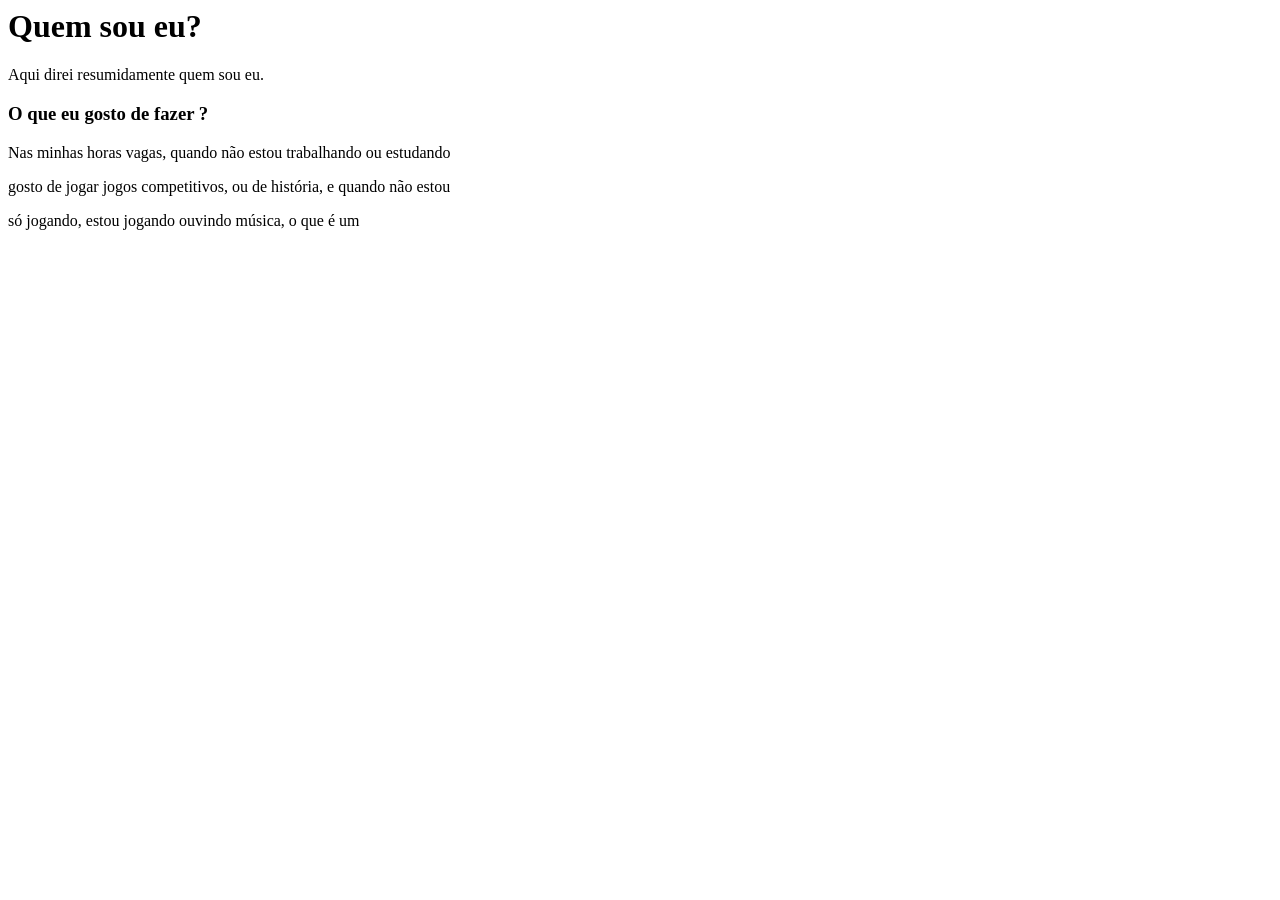
==== index.html @ 7b82f18f "Add files via upload Primeiro Commit da Aula 1" ====
<html lang="pt-BR">
<head>
    <meta charset="UTF-8">
    <meta name="viewport" content="width=device-width, initial-scale=1.0">
    <title>Olá Mundo</title>
</head>
<body>
    
    <h1>Quem sou eu?</h1>
    <p>Aqui direi resumidamente quem sou eu.</p>

    <h3>O que eu gosto de fazer ?</h3>
    <p>Nas minhas horas vagas, quando não estou trabalhando ou estudando</p>
    gosto de jogar jogos competitivos, ou de história, e quando não estou</p>
    só jogando, estou jogando ouvindo música, o que é um 
    
    
    <h3></h3>
    <h3></h3>
    <h3></h3>
    <h3></h3>
    


</body>
</html>
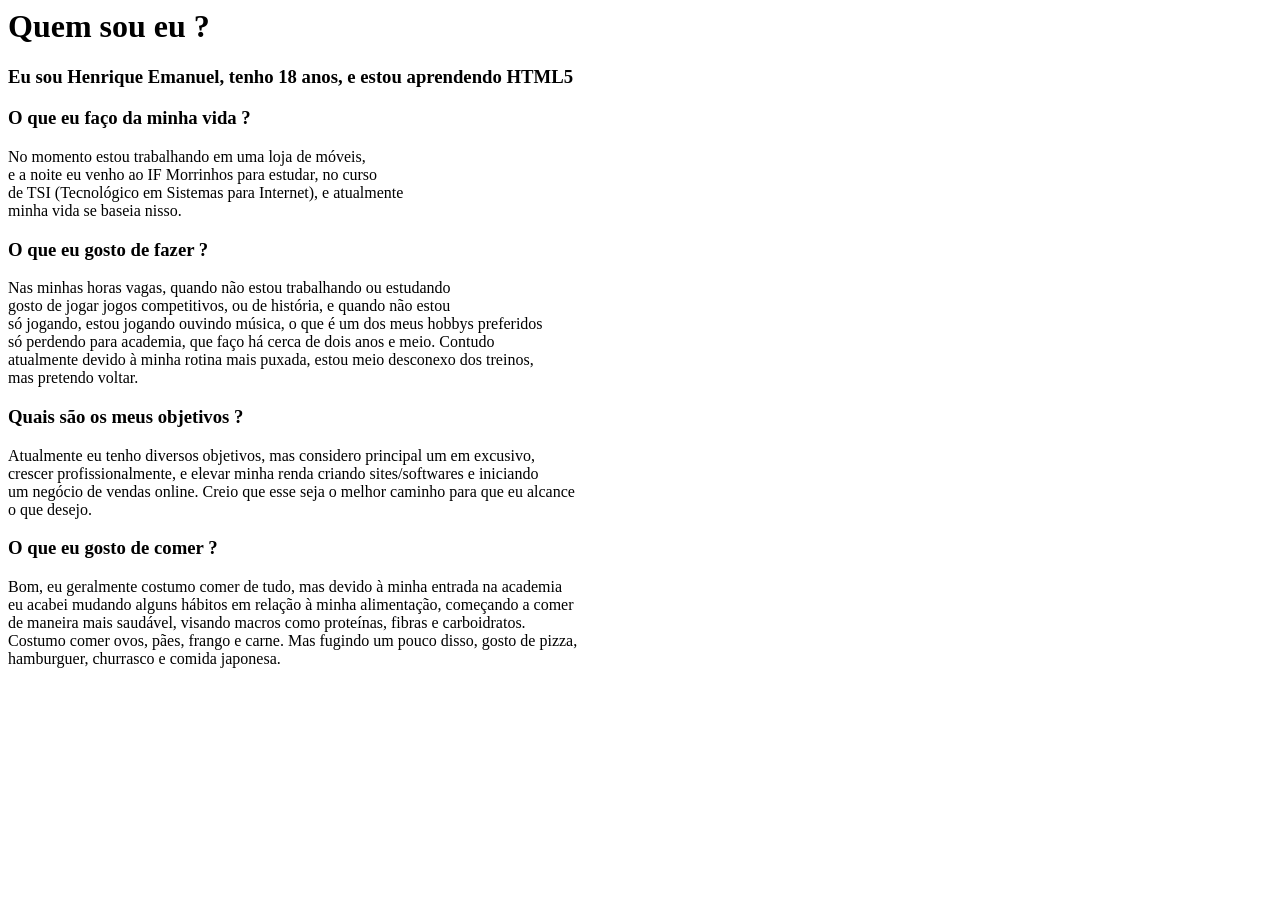
==== commit 6c386ec4: "Add files via upload Aula1 TSI - Quem sou eu ?" ====
--- a/index.html
+++ b/index.html
@@ -6,17 +6,37 @@
 </head>
 <body>
     
-    <h1>Quem sou eu?</h1>
-    <p>Aqui direi resumidamente quem sou eu.</p>
+    <h1>Quem sou eu ?</h1>
+    <h3>Eu sou Henrique Emanuel, tenho 18 anos, e estou aprendendo HTML5</h3>
+    
+    <h3>O que eu faço da minha vida ?</h3>
+    
+    <p>No momento estou trabalhando em uma loja de móveis,<br>
+    e a noite eu venho ao IF Morrinhos para estudar, no curso<br>
+    de TSI (Tecnológico em Sistemas para Internet), e atualmente <br>
+    minha vida se baseia nisso.</p>
 
     <h3>O que eu gosto de fazer ?</h3>
-    <p>Nas minhas horas vagas, quando não estou trabalhando ou estudando</p>
-    gosto de jogar jogos competitivos, ou de história, e quando não estou</p>
-    só jogando, estou jogando ouvindo música, o que é um 
+    <p>Nas minhas horas vagas, quando não estou trabalhando ou estudando<br>
+    gosto de jogar jogos competitivos, ou de história, e quando não estou<br>
+    só jogando, estou jogando ouvindo música, o que é um dos meus hobbys preferidos <br>
+    só perdendo para academia, que faço há cerca de dois anos e meio. Contudo <br>
+    atualmente devido à minha rotina mais puxada, estou meio desconexo dos treinos, <br>
+    mas pretendo voltar.</p>
     
+    <h3>Quais são os meus objetivos ?</h3>
+    <p>Atualmente eu tenho diversos objetivos, mas considero principal um em excusivo,<br>
+    crescer profissionalmente, e elevar minha renda criando sites/softwares e iniciando<br>
+    um negócio de vendas online. Creio que esse seja o melhor caminho para que eu alcance<br>
+    o que desejo.</p>
+
+    <h3>O que eu gosto de comer ?</h3>
+    <p>Bom, eu geralmente costumo comer de tudo, mas devido à minha entrada na academia<br>
+    eu acabei mudando alguns hábitos em relação à minha alimentação, começando a comer<br>
+    de maneira mais saudável, visando macros como proteínas, fibras e carboidratos.<br>
+    Costumo comer ovos, pães, frango e carne. Mas fugindo um pouco disso, gosto de pizza,<br>
+    hamburguer, churrasco e comida japonesa.</p>
     
-    <h3></h3>
-    <h3></h3>
     <h3></h3>
     <h3></h3>
     
